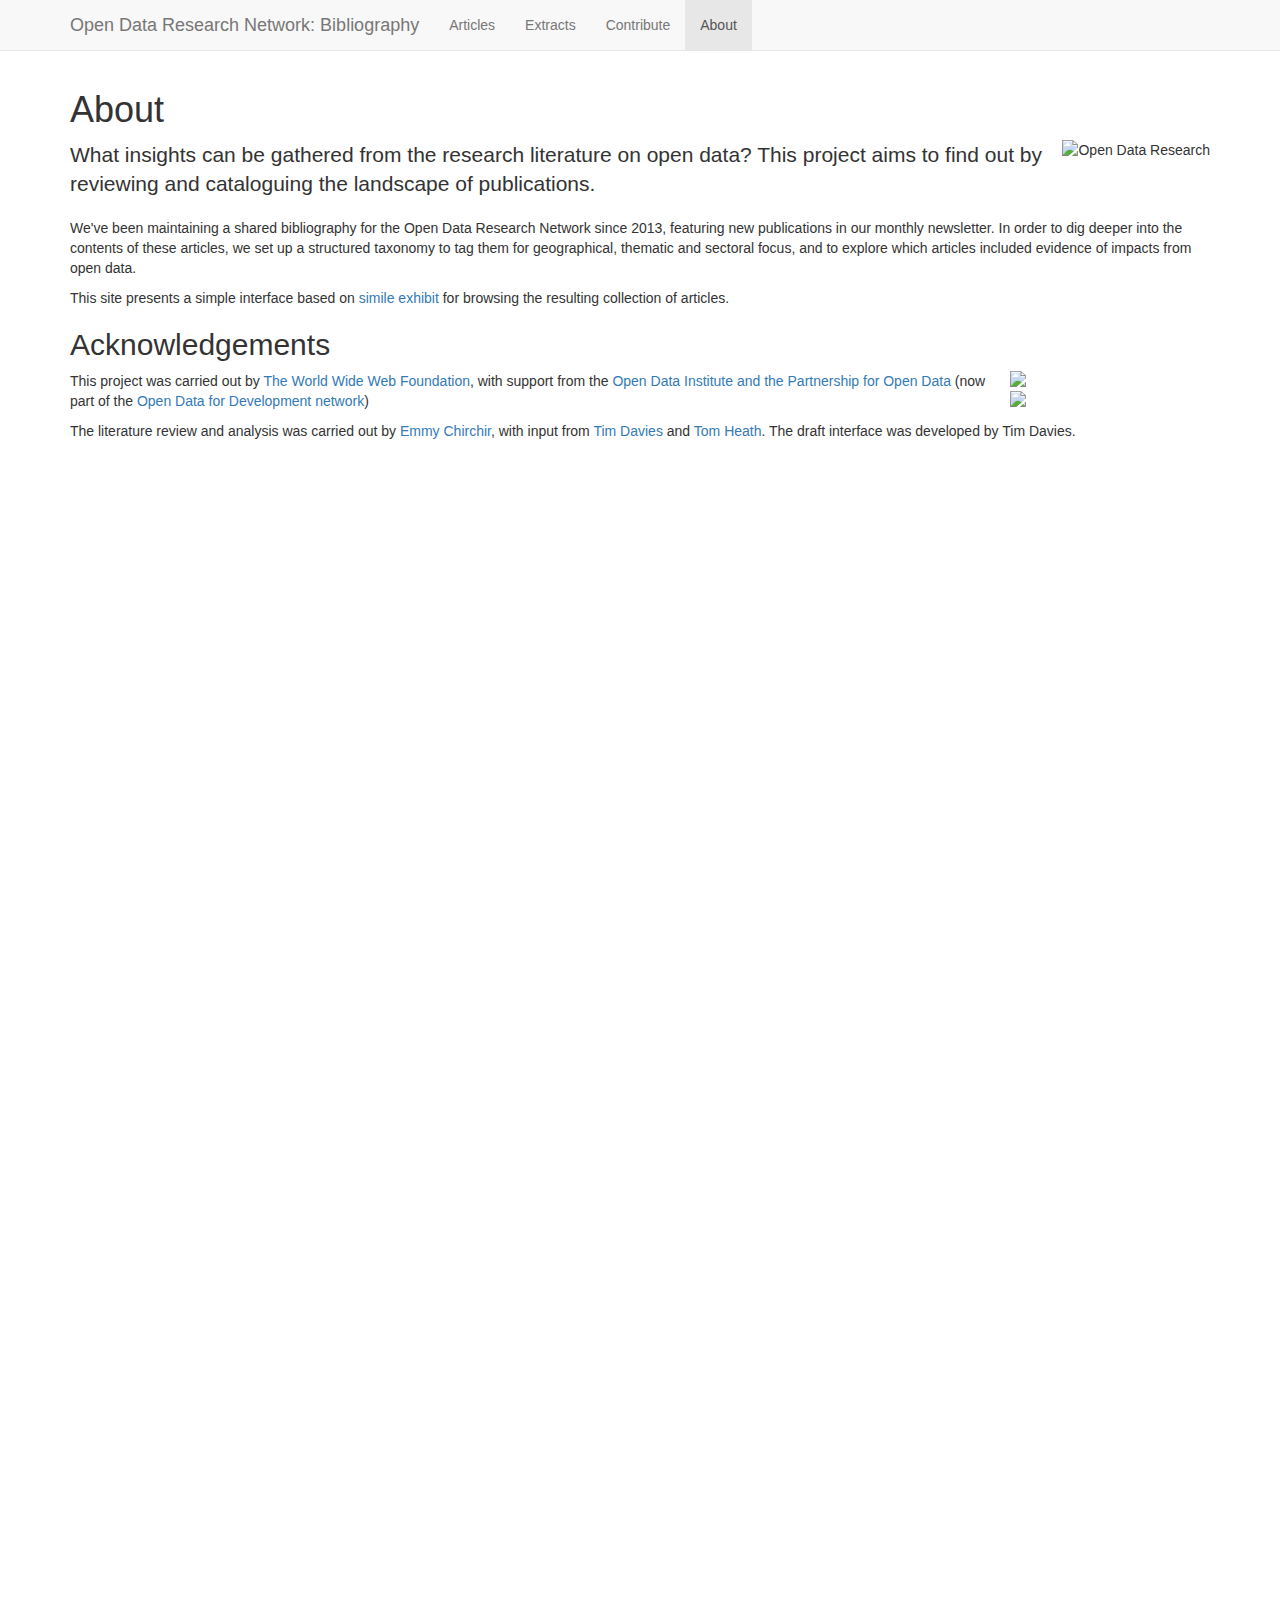
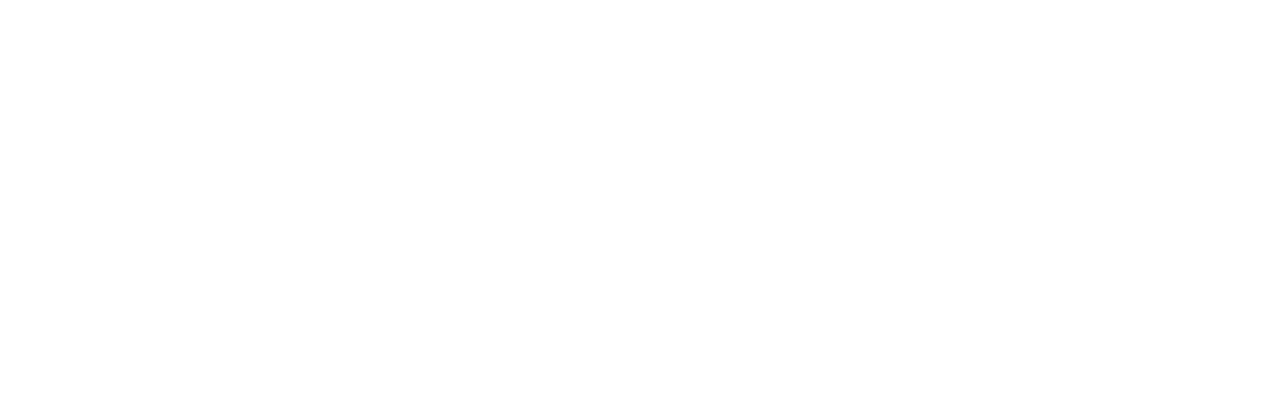
==== exhibit/about.html @ 37f2c726 "Updated interface and scripts" ====
<!DOCTYPE html>
<html lang="en">
  <head>
    <meta charset="utf-8">
    <meta http-equiv="X-UA-Compatible" content="IE=edge">
    <meta name="viewport" content="width=device-width, initial-scale=1">
    <title>Open Data Research Network Bibliography</title>

    <!-- Bootstrap -->
    <link href="css/bootstrap.min.css" rel="stylesheet">
    <link href="css/bibliography.css" rel="stylesheet">
    
    <link href="data.json" type="application/json" rel="exhibit/data" />
    <!-- HTML5 shim and Respond.js for IE8 support of HTML5 elements and media queries -->
    <!-- WARNING: Respond.js doesn't work if you view the page via file:// -->
    <!--[if lt IE 9]>
      <script src="https://oss.maxcdn.com/html5shiv/3.7.2/html5shiv.min.js"></script>
      <script src="https://oss.maxcdn.com/respond/1.4.2/respond.min.js"></script>
    <![endif]-->
  </head>
  <body>
      <!-- Fixed navbar -->
         <nav class="navbar navbar-default navbar-fixed-top" role="navigation">
           <div class="container">
             <div class="navbar-header">
               <button type="button" class="navbar-toggle collapsed" data-toggle="collapse" data-target="#navbar" aria-expanded="false" aria-controls="navbar">
                 <span class="sr-only">Toggle navigation</span>
                 <span class="icon-bar"></span>
                 <span class="icon-bar"></span>
                 <span class="icon-bar"></span>
               </button>
               <a class="navbar-brand" href="index.html">Open Data Research Network: Bibliography</a>
             </div>
             <div id="navbar" class="navbar-collapse collapse">
               <ul class="nav navbar-nav">
                 <li><a href="index.html">Articles</a></li>
                 <li><a href="notes.html">Extracts</a></li>
                 <li><a href="contribute.html">Contribute</a></li>
                 <li class="active"><a href="about.html">About</a></li>
               </ul>
             </div><!--/.nav-collapse -->
           </div>
         </nav>

         <div class="container">
             
             <h1>About</h1>
              <img src="http://opendataresearch.org/sites/default/files/odr_network_logo.png" class="pull-right" alt="Open Data Research"/>
             <p class="lead">
                What insights can be gathered from the research literature on open data? This project aims to find out by reviewing and cataloguing the landscape of publications.
             </p>
             <p>
                 We've been maintaining a shared bibliography for the Open Data Research Network since 2013, featuring new publications in our monthly newsletter. In order to dig deeper into the contents of these articles, we set up a structured taxonomy to tag them for geographical, thematic and sectoral focus, and to explore which articles included evidence of impacts from open data. 
             </p>
             <p>
                 This site presents a simple interface based on <a href="http://www.simile-widgets.org/exhibit/">simile exhibit</a> for browsing the resulting collection of articles.
             </p>
             <h2>Acknowledgements</h2>
             <div class="pull-right">
                 <img src="wflogo.png" width="200" class="pull-right"><br/>
                 <img src="odilogo.png" width="200" class="pull-right">
             </div>
             <p>
                This project was carried out by <a href="http://www.webfoundation.org">The World Wide Web Foundation</a>, with support from the <a href="http://theodi.org/odp4d">Open Data Institute and the Partnership for Open Data</a> (now part of the <a href="http://od4d.net/">Open Data for Development network</a>)
             </p>
             <p>
                The literature review and analysis was carried out by <a href="https://twitter.com/chirchiremmy">Emmy Chirchir</a>, with input from <a href="https://twitter.com/timdavies">Tim Davies</a> and <a href="http://www.twitter.com/tommyh">Tom Heath</a>. The draft interface was developed by Tim Davies. 
             </p>
             <p>


  
         </div> <!-- /container -->

    <!-- jQuery (necessary for Bootstrap's JavaScript plugins) -->
    <script src="https://ajax.googleapis.com/ajax/libs/jquery/1.11.1/jquery.min.js"></script>
    <!-- Include all compiled plugins (below), or include individual files as needed -->
    <script src="js/bootstrap.min.js"></script>

  </body>
</html>
---- exhibit/css/bibliography.css ----
body {
  min-height: 2000px;
  padding-top: 70px;
}

.map span.exhibit-collectionSummaryWidget-results {
    display: none;
}

.classifications .code {
    max-width:120px;
}

.doc-link span {
          display:block;
          width: 400px;
          white-space: nowrap;
          overflow: hidden;
          text-overflow: ellipsis;

}

div.exhibit-collectionView-group h1 {
    display:none;
}

ol.exhibit-tileView-body {
    list-style:none;
    padding-left:0px;
}

.exhibit-ui-protection div.publication-item {
    margin-bottom:30px;
    background-color:lightGrey;
    padding:10px;
}

.exhibit-ui-protection div.abstract {
    margin-top:15px;
    margin-bottom:15px;
}

.label {
    display: inline;
    padding: .2em .6em .3em;
    font-size: 100%;
    color: #000;
    text-align: center;
    white-space: nowrap;
    vertical-align: baseline;
    border-radius: .25em;
}
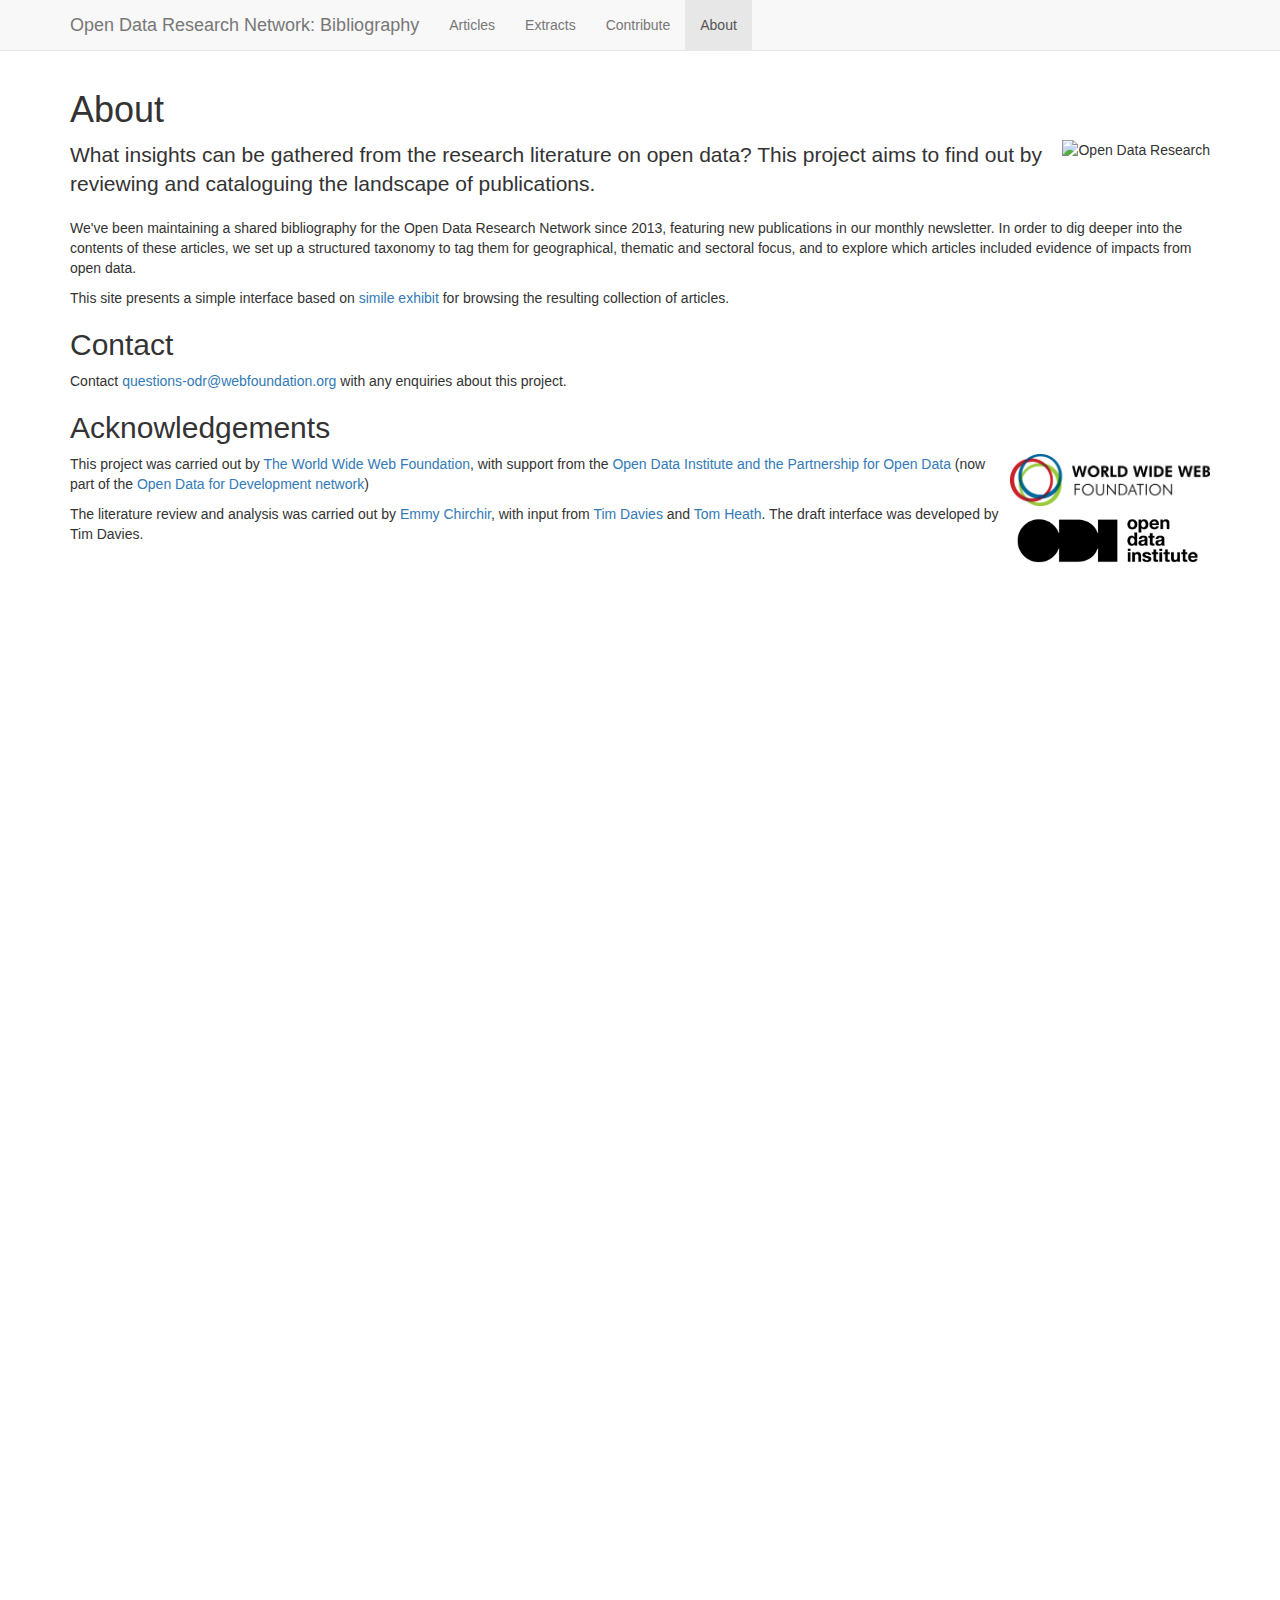
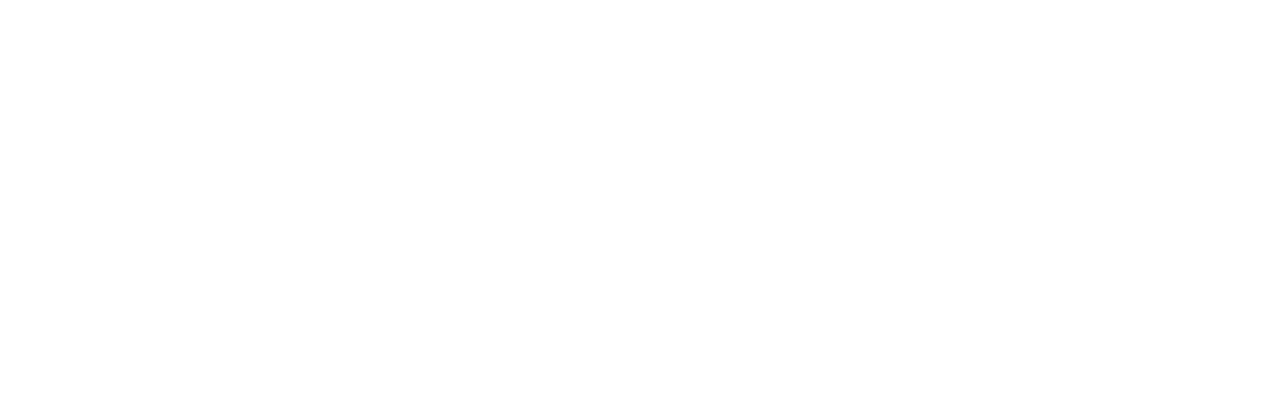
==== commit 210620f9: "Adding contact details" ====
--- a/exhibit/about.html
+++ b/exhibit/about.html
@@ -55,6 +55,10 @@
              <p>
                  This site presents a simple interface based on <a href="http://www.simile-widgets.org/exhibit/">simile exhibit</a> for browsing the resulting collection of articles.
              </p>
+             <h2>Contact</h2>
+             <p>
+                 Contact <a href="mailto:questions-odr@webfoundation.org">questions-odr@webfoundation.org</a> with any enquiries about this project.
+             </p>
              <h2>Acknowledgements</h2>
              <div class="pull-right">
                  <img src="wflogo.png" width="200" class="pull-right"><br/>
